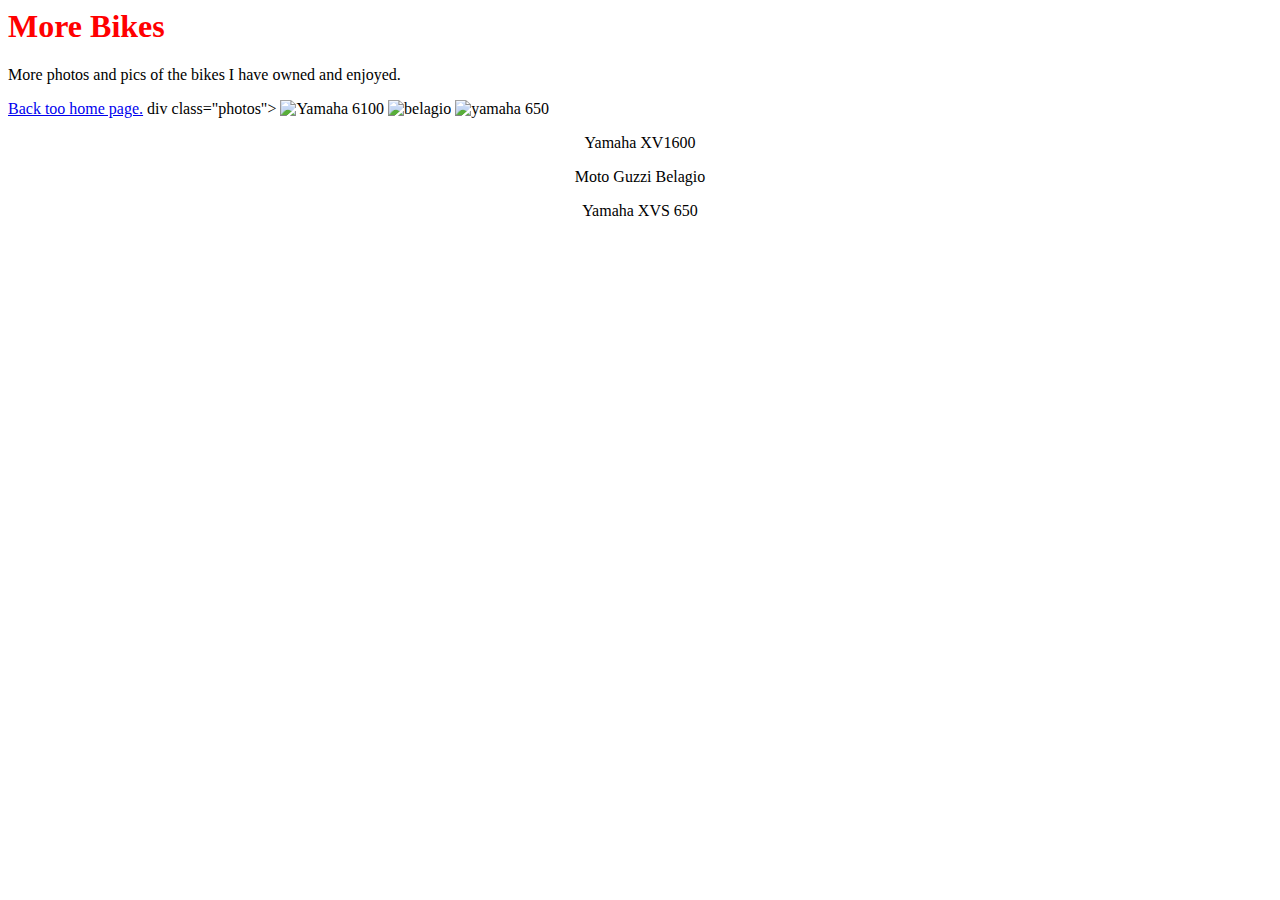
==== about.html @ cb81a469 "Added content to About page" ====
<html lang="en">

<head>
    <meta charset="UTF-8">
    <meta http-equiv="X-UA-Compatible" content="IE=edge">
    <meta name="viewport" content="width=device-width, initial-scale=1.0">
    <link rel="stylesheet" href="web.css">
    <title>Web</title>
</head>

<body>
    <h1>More Bikes</h1>
    <p>More photos and pics of the bikes I have owned and enjoyed.</p>
    <a href="index.html">Back too home page.</a>

    div class="photos">
    <img src="1600-2.gif" alt="Yamaha 6100">
    <img src="IMGP0457.JPG" alt="belagio">
    <img src="Yamaha-XVS650-Pic1.jpg" alt="yamaha 650">
    
    <p class="name">Yamaha XV1600</p>
    <p class="name">Moto Guzzi Belagio</p>
    <p class="name">Yamaha XVS 650</p>
    
    </div>
</body>

</html>
---- web.css ----
h1 {
    color: red;
}

.photos img {
    width: 100%;
}

.photos {
    display: grid;
    grid-template-columns: 1fr 1fr 1fr;
    grid-column-gap: 20px;
}

.name {
    text-align-last: center;
}
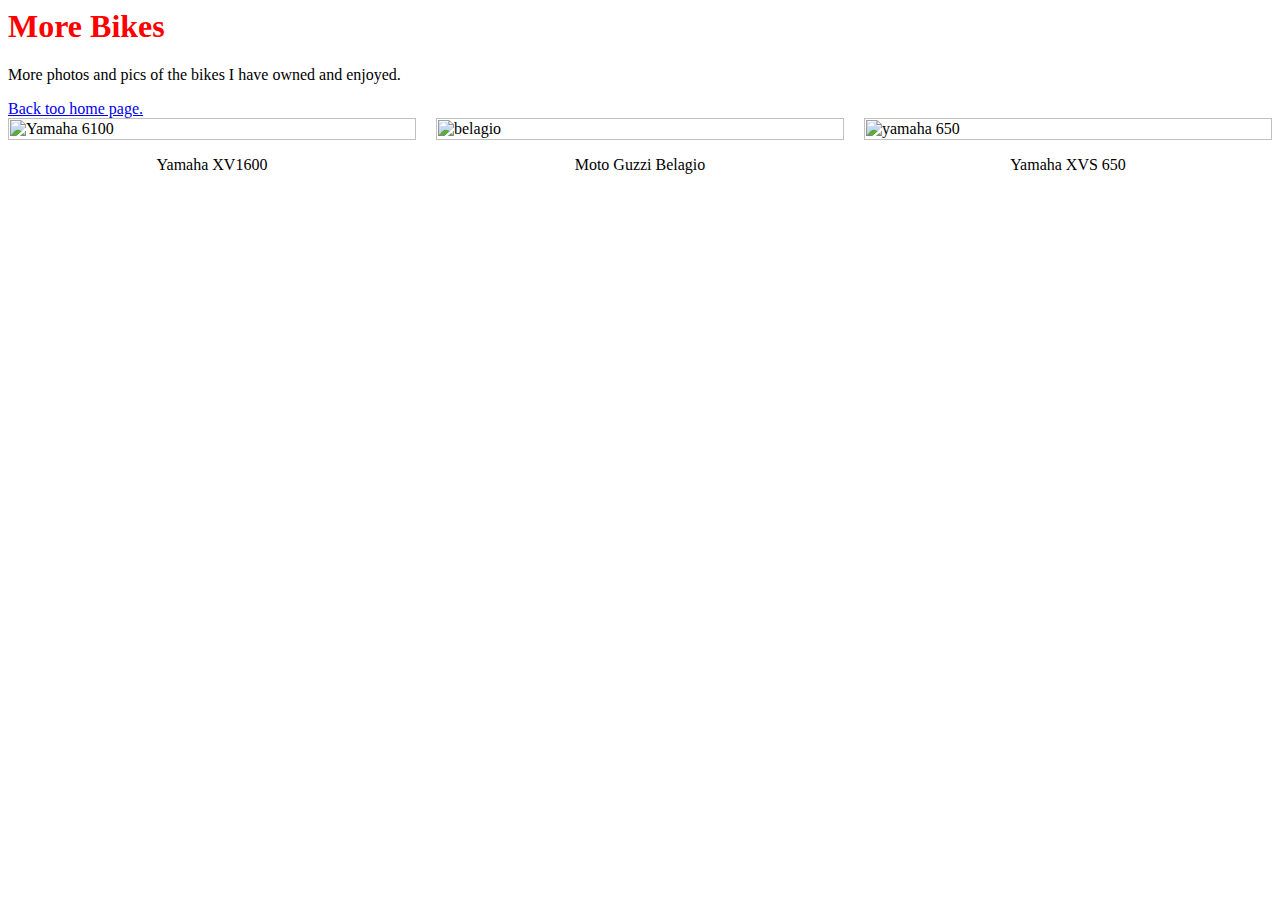
==== commit c48d713c: "fixed code error" ====
--- a/about.html
+++ b/about.html
@@ -13,14 +13,14 @@
     <p>More photos and pics of the bikes I have owned and enjoyed.</p>
     <a href="index.html">Back too home page.</a>
 
-    div class="photos">
-    <img src="1600-2.gif" alt="Yamaha 6100">
-    <img src="IMGP0457.JPG" alt="belagio">
-    <img src="Yamaha-XVS650-Pic1.jpg" alt="yamaha 650">
-    
-    <p class="name">Yamaha XV1600</p>
-    <p class="name">Moto Guzzi Belagio</p>
-    <p class="name">Yamaha XVS 650</p>
+    <div class="photos">
+        <img src="1600-2.gif" alt="Yamaha 6100">
+        <img src="IMGP0457.JPG" alt="belagio">
+        <img src="Yamaha-XVS650-Pic1.jpg" alt="yamaha 650">
+        
+        <p class="name">Yamaha XV1600</p>
+        <p class="name">Moto Guzzi Belagio</p>
+        <p class="name">Yamaha XVS 650</p>
     
     </div>
 </body>
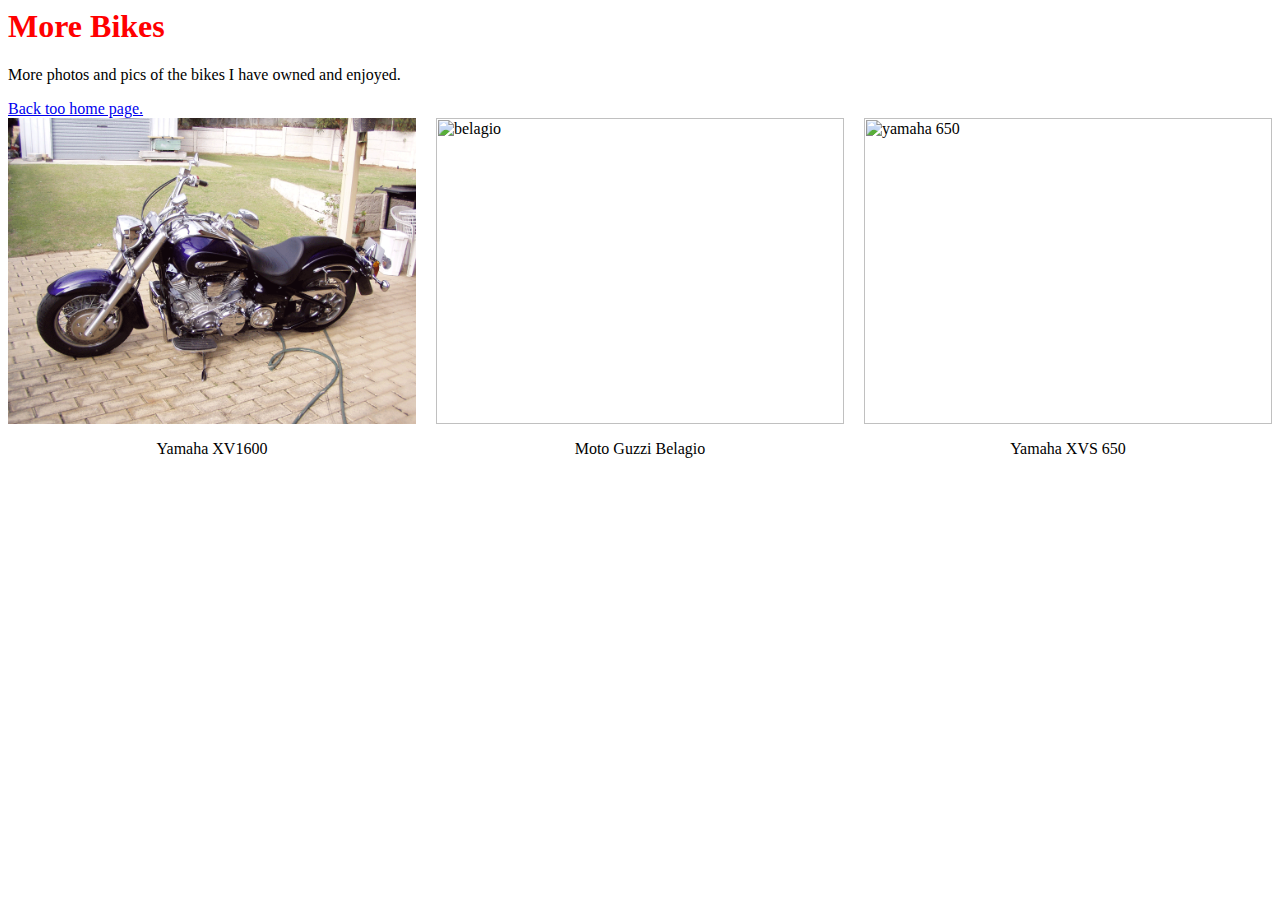
==== commit 5f04737f: "pics" ====
--- a/about.html
+++ b/about.html
@@ -14,7 +14,7 @@
     <a href="index.html">Back too home page.</a>
 
     <div class="photos">
-        <img src="1600-2.gif" alt="Yamaha 6100">
+        <img src="images/1600-2.gif" alt="Yamaha 6100">
         <img src="IMGP0457.JPG" alt="belagio">
         <img src="Yamaha-XVS650-Pic1.jpg" alt="yamaha 650">
         
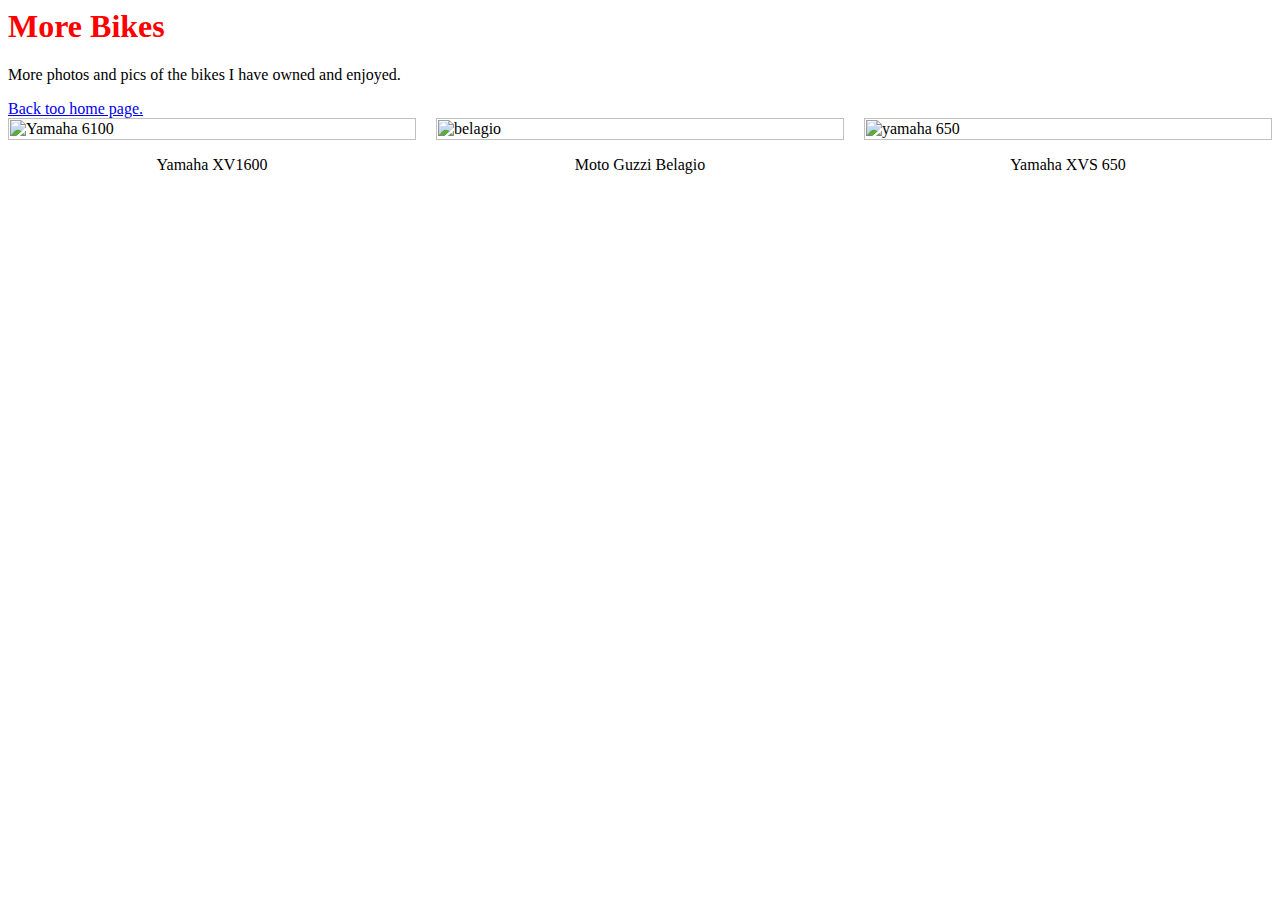
==== commit 09d859a9: "more" ====
--- a/about.html
+++ b/about.html
@@ -5,7 +5,7 @@
     <meta http-equiv="X-UA-Compatible" content="IE=edge">
     <meta name="viewport" content="width=device-width, initial-scale=1.0">
     <link rel="stylesheet" href="web.css">
-    <title>Web</title>
+    <title>Roberts Motor Bikes </title>
 </head>
 
 <body>
@@ -14,7 +14,7 @@
     <a href="index.html">Back too home page.</a>
 
     <div class="photos">
-        <img src="images/1600-2.gif" alt="Yamaha 6100">
+        <img src="1600-2.gif" alt="Yamaha 6100">
         <img src="IMGP0457.JPG" alt="belagio">
         <img src="Yamaha-XVS650-Pic1.jpg" alt="yamaha 650">
         
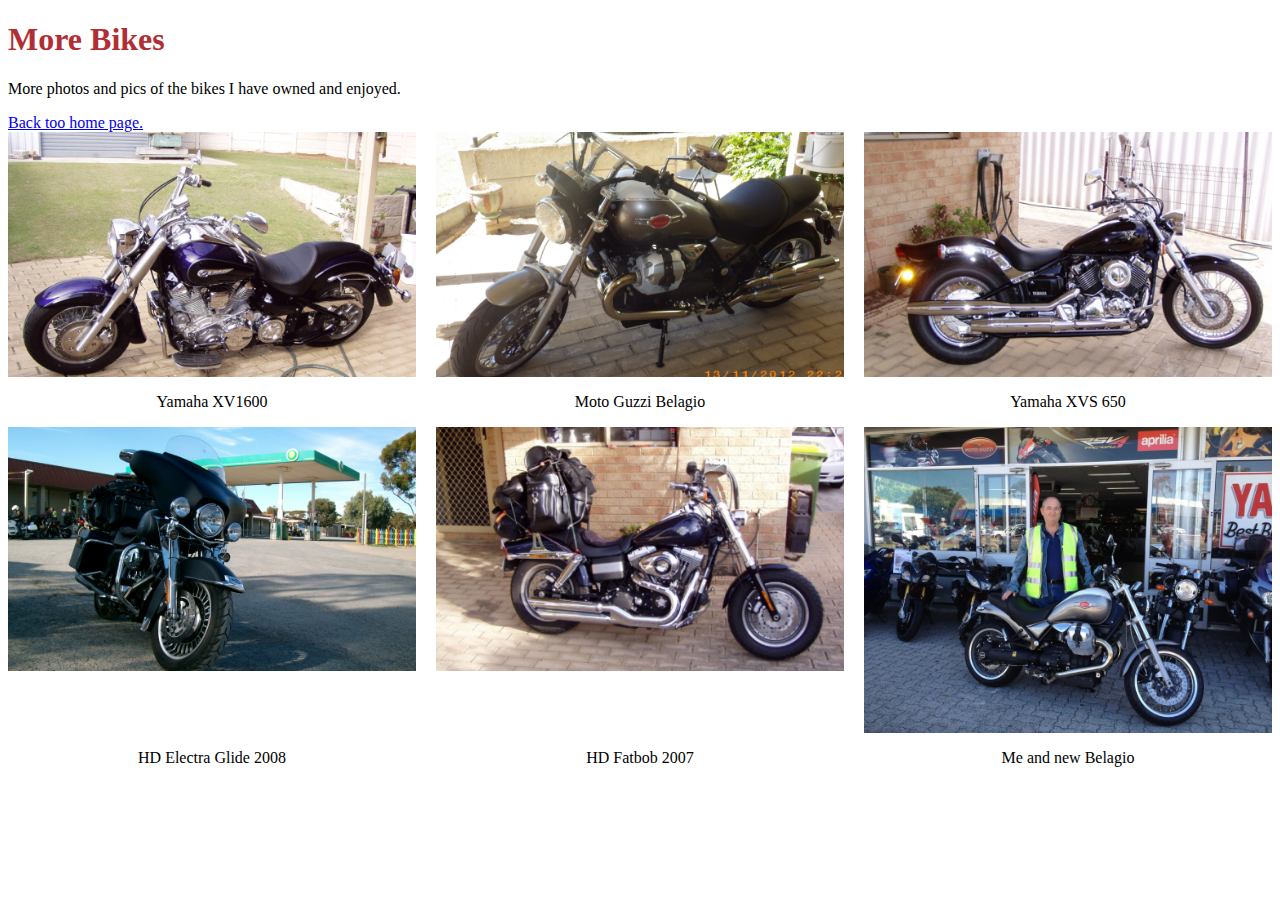
==== commit d9b171f6: "updated more pics" ====
--- a/about.html
+++ b/about.html
@@ -1,3 +1,4 @@
+<!DOCTYPE html>
 <html lang="en">
 
 <head>
@@ -10,18 +11,25 @@
 
 <body>
     <h1>More Bikes</h1>
-    <p>More photos and pics of the bikes I have owned and enjoyed.</p>
-    <a href="index.html">Back too home page.</a>
+        <p>More photos and pics of the bikes I have owned and enjoyed.</p>
+            <a href="index.html">Back too home page.</a>
 
-    <div class="photos">
-        <img src="1600-2.gif" alt="Yamaha 6100">
-        <img src="IMGP0457.JPG" alt="belagio">
-        <img src="Yamaha-XVS650-Pic1.jpg" alt="yamaha 650">
+   <div class="photos">
+        <img src="images/xv1600.jpg" alt="Yamaha 1600">
+        <img src="images/belagio.jpg" alt="belagio">
+        <img src="images/xvs650.jpg" alt="yamaha 650">
+
+            <p class="name">Yamaha XV1600</p>
+            <p class="name">Moto Guzzi Belagio</p>
+            <p class="name">Yamaha XVS 650</p>
         
-        <p class="name">Yamaha XV1600</p>
-        <p class="name">Moto Guzzi Belagio</p>
-        <p class="name">Yamaha XVS 650</p>
-    
+        <img src="images/Electraglide.jpg" alt="Electraglide">
+        <img src="images/fatbob1.jpg" alt="Fatbob">
+        <img src="images/bellagio-me.jpg" alt="New belagio">
+
+            <p class="name">HD Electra Glide 2008</p>
+            <p class="name">HD Fatbob 2007</p>
+            <p class="name">Me and new Belagio</p>
     </div>
 </body>
 
--- a/web.css
+++ b/web.css
@@ -1,5 +1,15 @@
 h1 {
-    color: red;
+    color: rgb(177, 46, 52);
+}
+
+.gwfb img {
+    width: 100%;
+}
+.gwfb {
+    display: grid;
+   
+    
+    
 }
 
 .photos img {
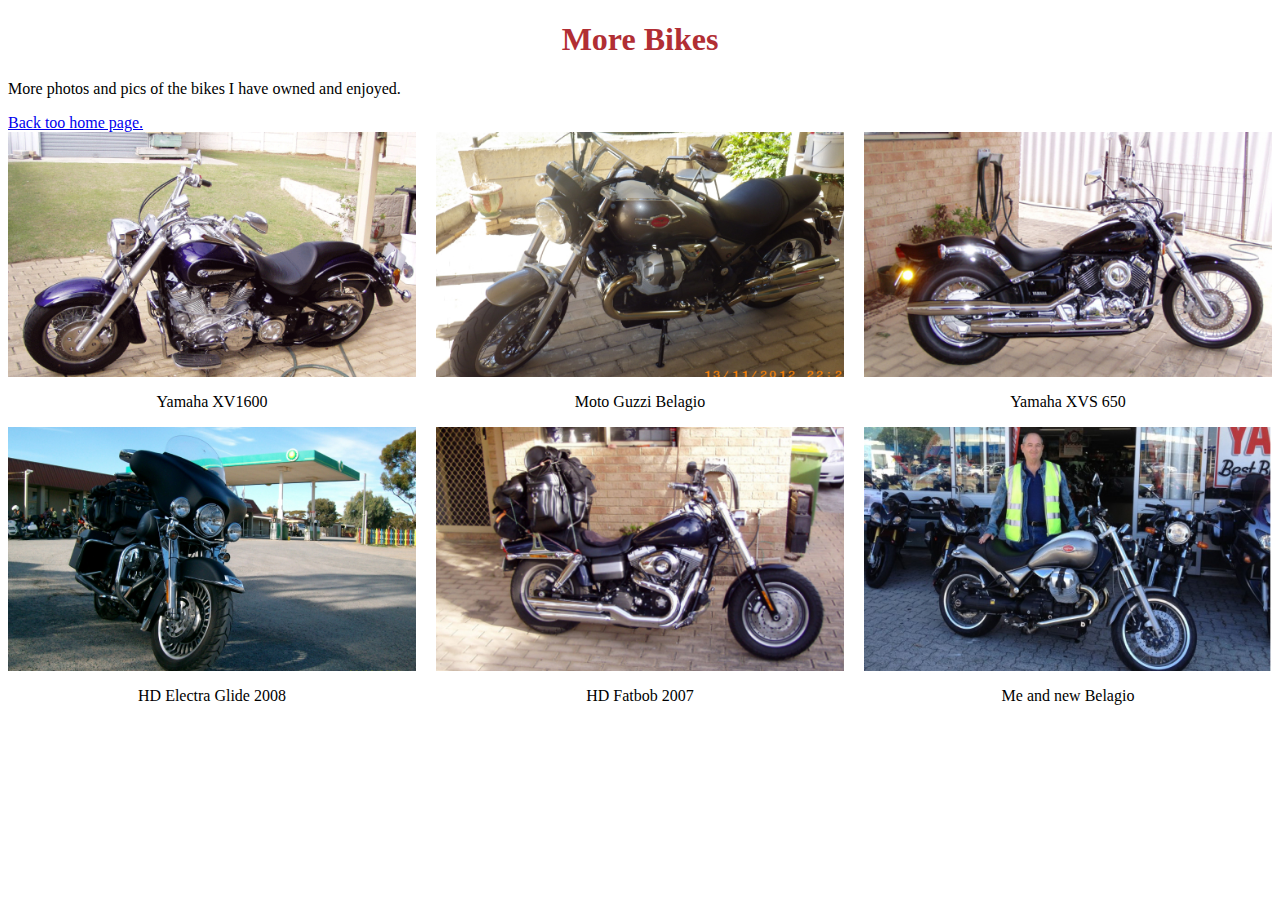
==== commit 7340f237: "Update" ====
--- a/about.html
+++ b/about.html
@@ -25,7 +25,7 @@
         
         <img src="images/Electraglide.jpg" alt="Electraglide">
         <img src="images/fatbob1.jpg" alt="Fatbob">
-        <img src="images/bellagio-me.jpg" alt="New belagio">
+        <img src="images/me-belagio.jpg" alt="New belagio">
 
             <p class="name">HD Electra Glide 2008</p>
             <p class="name">HD Fatbob 2007</p>
--- a/web.css
+++ b/web.css
@@ -1,27 +1,31 @@
 h1 {
     color: rgb(177, 46, 52);
+    text-align: center;
 }
 
 .gwfb img {
-    width: 100%;
-}
+  display: block;
+  margin-left: auto;
+  margin-right: auto;
+  width: 50%;
+            }
+
+
 .gwfb {
-    display: grid;
-   
+    display: center;
     
-    
-}
+        }
 
 .photos img {
     width: 100%;
-}
+            }
 
 .photos {
     display: grid;
     grid-template-columns: 1fr 1fr 1fr;
     grid-column-gap: 20px;
-}
+        }
 
 .name {
     text-align-last: center;
-}+        }